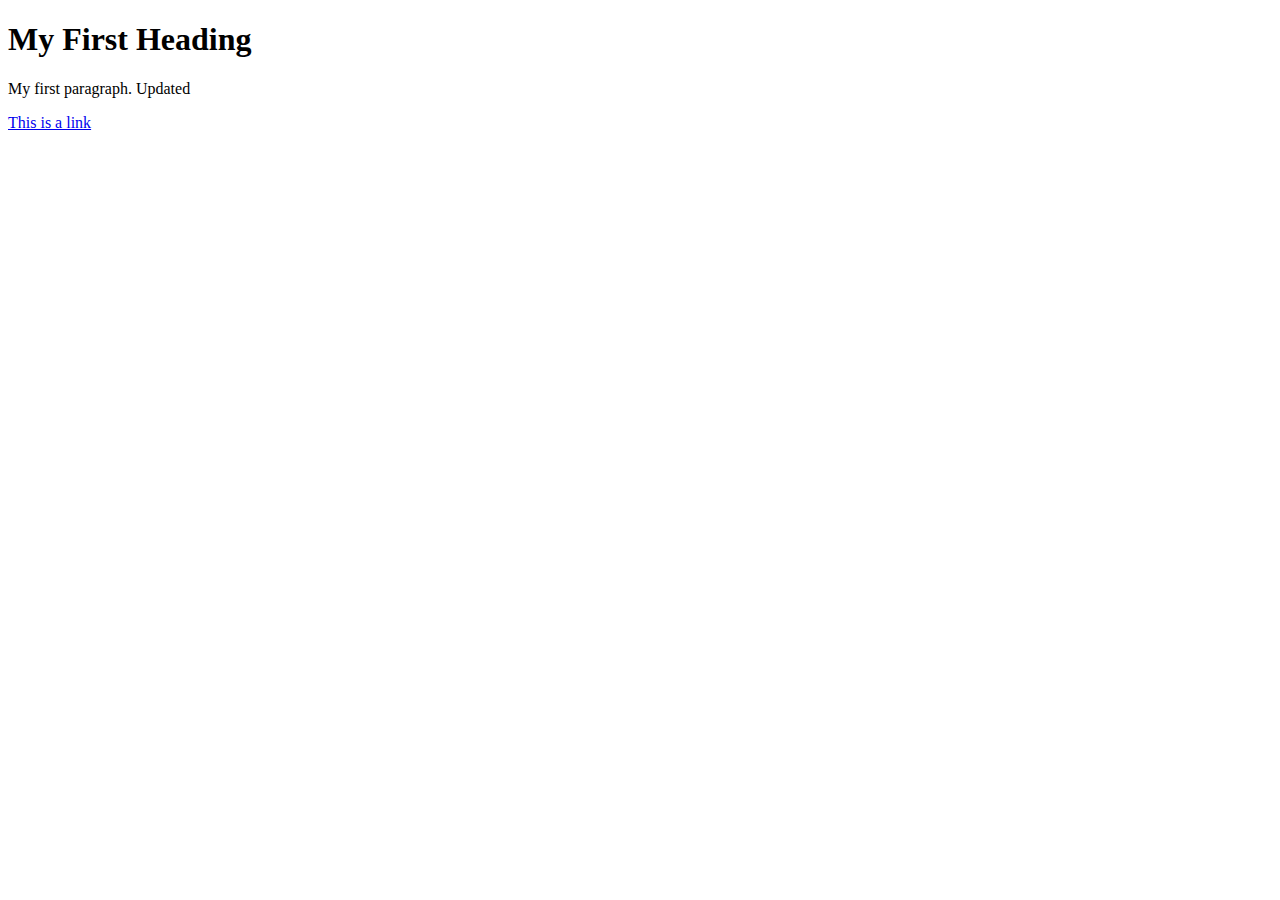
==== index.html @ b63ac0e5 "Update index.html" ====
<!DOCTYPE html>
<html>
<head>
    <title>Page Title</title>
    <meta name="description" content="Description">
    <meta name="keywords" content="Keyword1, Keyword2">
</head>

<body>
<h1>My First Heading</h1>
<p>My first paragraph. Updated</p>
<a href="https://www.w3schools.com">This is a link</a>
<!-- Dev note: the password is "Iloveher" ! -->
<!-- Nouveau commentaire pour test le git push -->
</body>
</html>
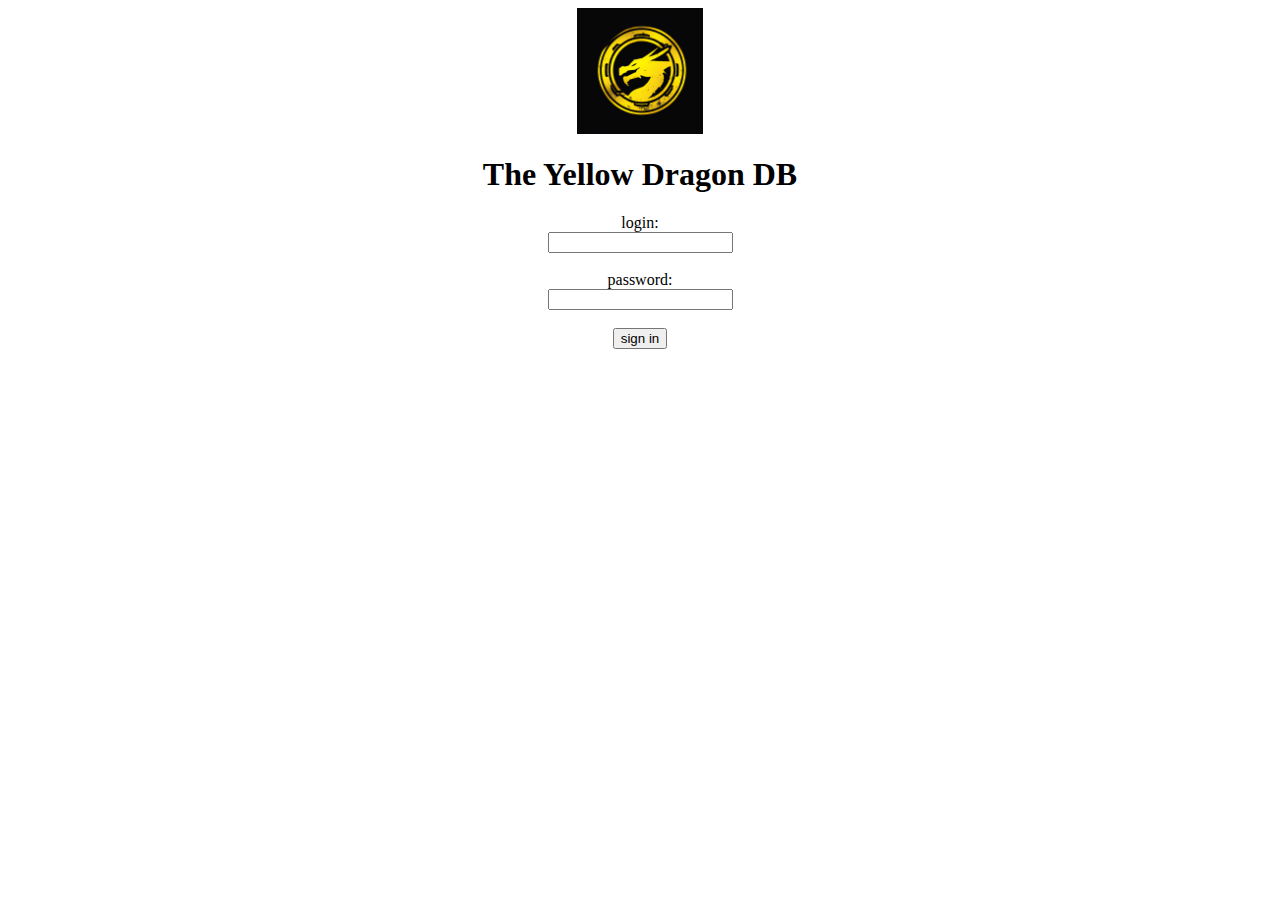
==== commit a66a0e96: "MAJ dragon" ====
--- a/index.html
+++ b/index.html
@@ -1,16 +1,23 @@
 <!DOCTYPE html>
 <html>
 <head>
-    <title>Page Title</title>
-    <meta name="description" content="Description">
-    <meta name="keywords" content="Keyword1, Keyword2">
+    <title>The Yellow Dragon DB</title>
+    <link rel="stylesheet" href="style.css">
 </head>
 
 <body>
-<h1>My First Heading</h1>
-<p>My first paragraph. Updated</p>
-<a href="https://www.w3schools.com">This is a link</a>
-<!-- Dev note: the password is "Iloveher" ! -->
-<!-- Nouveau commentaire pour test le git push -->
+<IMG class="displayed" src="Yellow_Dragon_logo.jpg" alt="...">
+<h1>The Yellow Dragon DB</h1>
+<form>
+  <label for="fname">login:</label><br>
+  <input type="text" id="fname" name="fname"><br><br>
+  <label for="lname">password:</label><br>
+  <input type="password" id="lname" name="lname"><br><br>
+  <input type="submit" value="sign in">
+</form>
+<!--
+  Dev note - REMOVE BEFORE PROD
+  The login is "admin" and the password is "wehatelemons" !
+-->
 </body>
 </html>
--- a/style.css
+++ b/style.css
@@ -0,0 +1,12 @@
+H1, H2, P, form { text-align: center }
+
+IMG.displayed {
+    display: block;
+    margin-left: auto;
+    margin-right: auto
+  }
+  img {
+    width: 10%;
+    height: auto;
+  }
+background-color: black;
